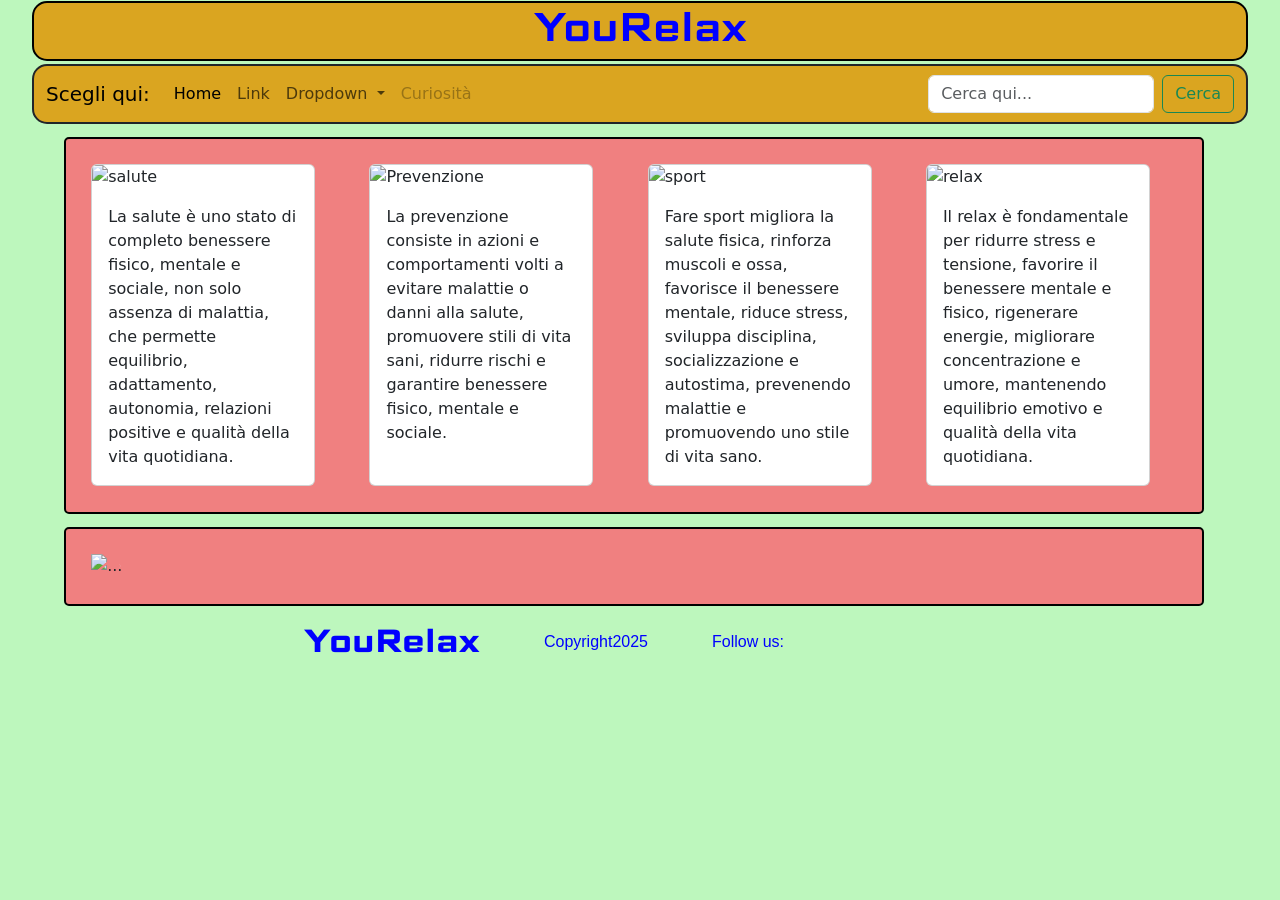
==== index.html @ 8782b9bb "allargamento viewport" ====
<!DOCTYPE html>
<html lang="en">

<head>
    <meta charset="UTF-8">
    <meta name="viewport" content="width=device-width, initial-scale=1.0">
    <link href="https://cdn.jsdelivr.net/npm/bootstrap@5.3.8/dist/css/bootstrap.min.css" rel="stylesheet" integrity="sha384-sRIl4kxILFvY47J16cr9ZwB07vP4J8+LH7qKQnuqkuIAvNWLzeN8tE5YBujZqJLB" crossorigin="anonymous">
    <script src="https://kit.fontawesome.com/94c4c4af99.js" crossorigin="anonymous"></script>
    <link rel="preconnect" href="https://fonts.googleapis.com">
    <link rel="preconnect" href="https://fonts.gstatic.com" crossorigin>
    <link href="https://fonts.googleapis.com/css2?family=Science+Gothic:wght@100..900&display=swap" rel="stylesheet">
    <link rel="icon" href="favicon.ico"v=1 type="image/x-icon">
    <link rel="stylesheet" href="style.css">
    <title>YouRelax</title>
</head>

<body>
  <div class="header">
    <div class="testata">
        <h1>YouRelax</h1>
    </div>
    <nav class="navbar navbar-expand-lg navbar-goldenrod">
  <div class="container-fluid">
    <a class="navbar-brand" href="#">Scegli qui:</a>
    <button class="navbar-toggler" type="button" data-bs-toggle="collapse" data-bs-target="#navbarSupportedContent" aria-controls="navbarSupportedContent" aria-expanded="false" aria-label="Toggle navigation">
      <span class="navbar-toggler-icon"></span>
    </button>
    <div class="collapse navbar-collapse" id="navbarSupportedContent">
      <ul class="navbar-nav me-auto mb-2 mb-lg-0">
        <li class="nav-item">
          <a class="nav-link active" aria-current="page" href="#">Home</a>
        </li>
        <li class="nav-item">
          <a class="nav-link" href="#">Link</a>
        </li>
        <li class="nav-item dropdown">
          <a class="nav-link dropdown-toggle" href="#" role="button" data-bs-toggle="dropdown" aria-expanded="false">
            Dropdown
          </a>
          <ul class="dropdown-menu">
            <li><a class="dropdown-item" href="#">Ares 118</a></li>
            <li><a class="dropdown-item" href="#">Pronto Intervento</a></li>
            <li><hr class="dropdown-divider"></li>
            <li><a class="dropdown-item" href="#">Altro</a></li>
          </ul>
        </li>
        <li class="nav-item">
          <a class="nav-link disabled" aria-disabled="true">Curiosità</a>
        </li>
      </ul>
      <form class="d-flex" role="search">
        <input class="form-control me-2" type="search" placeholder="Cerca qui..." aria-label="Search"/>
        <button class="btn btn-outline-success" type="submit">Cerca</button>
      </form>
    </div>
  </div>
</nav>
</div>
    <div class="container">
      <div class="card" style="width: 14rem;">
  <img src="https://media.istockphoto.com/id/1613148057/it/foto/salute-mentale.jpg?s=612x612&w=0&k=20&c=263CihK3C4SocmMyltswMUFnj9gfRSRnRgd_oVZvPL0=" class="card-img-top" alt="salute">
  <div class="card-body">
    <p class="card-text">La salute è uno stato di completo benessere fisico, 
                    mentale e sociale, non solo assenza di malattia,
                     che permette equilibrio, adattamento, autonomia, 
                     relazioni positive e qualità della vita quotidiana.</p>
  </div>
</div>
        <!-- <div class="articoli">
            <span>Salute</span>
           
            <div>
                <span class="articoloSpan">
                    La salute è uno stato di completo benessere fisico, 
                    mentale e sociale, non solo assenza di malattia,
                     che permette equilibrio, adattamento, autonomia, 
                     relazioni positive e qualità della vita quotidiana.
                </span>
            </div>
        </div> -->
<div class="card" style="width: 14rem;">
  <img src="https://images.ctfassets.net/sqy8sbi9hlp9/4yeVpJTluyvfTbmeQUhr4L/0cd8ab4b778114ca96f09db0a5014cc3/unnamed.jpg?w=750&h=500&fl=progressive&q=50&fm=jpg" class="card-img-top" alt="Prevenzione">
  <div class="card-body">
    <p class="card-text">La prevenzione consiste in azioni e comportamenti
                     volti a evitare malattie o danni alla salute, 
                    promuovere stili di vita sani, ridurre rischi e 
                    garantire benessere fisico, mentale e sociale.</p>
  </div>
</div>
        <!-- <div class="articoli">
            <span>Prevenzione</span>
            <div>
                <span class="articoloSpan">
                    La prevenzione consiste in azioni e comportamenti
                     volti a evitare malattie o danni alla salute, 
                    promuovere stili di vita sani, ridurre rischi e 
                    garantire benessere fisico, mentale e sociale.
                </span>
            </div>
        </div> -->
<div class="card" style="width: 14rem;">
  <img src="https://img.freepik.com/foto-gratuito/strumenti-sportivi_53876-138077.jpg?semt=ais_hybrid&w=740&q=80" class="card-img-top" alt="sport">
  <div class="card-body">
    <p class="card-text">Fare sport migliora la salute fisica, rinforza muscoli e ossa, 
                    favorisce il benessere mentale, riduce stress, sviluppa disciplina,
                     socializzazione e autostima, prevenendo malattie 
                     e promuovendo uno stile di vita sano.</p>
  </div>
</div>
        <!-- <div class="articoli">
            <span>Sport</span>
            <div>
                <span class="articoloSpan">
                    Fare sport migliora la salute fisica, rinforza muscoli e ossa, 
                    favorisce il benessere mentale, riduce stress, sviluppa disciplina,
                     socializzazione e autostima, prevenendo malattie 
                     e promuovendo uno stile di vita sano.
                </span>
            </div>
        </div> -->
<div class="card" style="width: 14rem;">
  <img src="https://t4.ftcdn.net/jpg/03/07/47/51/360_F_307475146_PNmZpPfzy19ULP3JpSUNIxG5uI30HY6X.jpg" class="card-img-top" alt="relax">
  <div class="card-body">
    <p class="card-text">Il relax è fondamentale per ridurre stress e tensione, 
                    favorire il benessere mentale e fisico, rigenerare energie,
                     migliorare concentrazione e umore, mantenendo 
                     equilibrio emotivo e qualità della vita quotidiana.</p>
  </div>
</div>
        <!-- <div class="articoli">
            <span>Relax</span>
            <div>
                <span class="articoloSpan">
                    Il relax è fondamentale per ridurre stress e tensione, 
                    favorire il benessere mentale e fisico, rigenerare energie,
                     migliorare concentrazione e umore, mantenendo 
                     equilibrio emotivo e qualità della vita quotidiana.
                </span>
            </div>
        </div> -->
    </div>
    <div class="container">
        <div id="carouselExampleFade" class="carousel slide carousel-fade">
  <div class="carousel-inner">
    <div class="carousel-item active">
      <img src="https://wallpapers.com/images/hd/health-pictures-wzhn47jws3e8w5zc.jpg" class="d-block w-100" alt="...">
    </div>
    <div class="carousel-item">
      <img src="https://static.vecteezy.com/system/resources/previews/021/883/288/non_2x/immunology-illustration-with-people-immune-protection-system-helping-to-get-rid-of-infections-and-harmful-bacteria-in-cartoon-hand-drawn-templates-vector.jpg" class="d-block w-100" alt="...">
    </div>
    <div class="carousel-item">
      <img src="https://www.padovaring.it/wp-content/uploads/2025/02/Una-psicologia-dello-sport-o-una-psicologia-dellessere-umano-che-fa-sport-Padova-ring-boxe.jpg" class="d-block w-100" alt="...">
    </div>
    <div class="carousel-item">
      <img src="https://cdn.pixabay.com/photo/2022/04/19/08/32/relax-7142183_1280.jpg" class="d-block w-100" alt="...">
    </div>
  </div>
  <button class="carousel-control-prev" type="button" data-bs-target="#carouselExampleFade" data-bs-slide="prev">
    <span class="carousel-control-prev-icon" aria-hidden="true"></span>
    <span class="visually-hidden">Precedente</span>
  </button>
  <button class="carousel-control-next" type="button" data-bs-target="#carouselExampleFade" data-bs-slide="next">
    <span class="carousel-control-next-icon" aria-hidden="true"></span>
    <span class="visually-hidden">Prossimo</span>
  </button>
</div>
    </div>
   <footer>
    <h2>YouRelax</h2>
    <h4>Copyright<i class="copyright-icon fa-regular fa-copyright"></i>2025</h4>
    <h3>Follow us:</h3>
    <i class="fa-brands fa-square-x-twitter"></i>
    <i class="fa-brands fa-square-facebook"></i>
    <i class="fa-brands fa-square-instagram"></i>
   </footer>
</body>
<script src="https://cdn.jsdelivr.net/npm/bootstrap@5.3.8/dist/js/bootstrap.bundle.min.js" integrity="sha384-FKyoEForCGlyvwx9Hj09JcYn3nv7wiPVlz7YYwJrWVcXK/BmnVDxM+D2scQbITxI" crossorigin="anonymous"></script>
</html>
---- style.css ----
body{
    margin: 0;
    display: flex;  
    flex-wrap: wrap;            
    justify-content: center;    
    align-items: center;  
    background-color: rgb(189, 247, 189);
}

.header{
    width: 95%;
}

.testata{
    font-family: "Science Gothic", "Helvetica Neue", Helvetica, Arial, sans-serif;
    font-weight: 600;
    color: blue;
    border-radius: 15px; 
    border: solid black 2px ;
    margin-top: 1px;
    margin-bottom: 3px;
    background-color: goldenrod;
}

.navbar-goldenrod {
    background-color: goldenrod;
    border-radius: 15px;
    border: solid 2px;
  }

h1{
    display: flex;
    justify-content: center;
}
.container{
    margin-top: 1%;
    margin-left: 1%;
    margin-right: 2%;
    padding: 2%;
    display: flex;
    gap: 5%;
    flex-wrap: wrap;
    width: 95%;
    height: auto;
    border: 2px solid black;
    border-radius: 5px;
    background-color: lightcoral;
}
.articoli {
    display: flex;
    flex-direction: column;
    margin: 1%;
    border-radius: 10%;
    width: 200px;
    height: 200px;
    background-color: pink;
}
span{
    margin-top: 2%;
    display: flex;
    justify-content: center;
    font-family:Arial, Helvetica, sans-serif;
    font-size: 15px;
    font-weight: bold;
    
    color: rgb(219, 16, 16);

}
.articoloSpan{
    display: flex;
    text-align: justify;
    margin: 5%;
    font-size: 0.7rem;
    font-family: Arial, Helvetica, sans-serif;
    color: rgb(4, 4, 124);
}
.img-container{
    display: flex;
    justify-content: center;
    margin-top: 1%;
    margin-left: 2%;
    margin-right: 2%;
    padding: 2%;
    display: flex;
    gap: 5%;
    flex-wrap: wrap;
    width: 90%;
    height: 80%x;
    border: 2px;
    border-radius: 5px;
    background-color: lightcoral;

}
.img-container img{
    width: 50%;
    border-radius: 2%;
}

footer{
    width: 100%;
    margin-top: 1rem;
    display: flex;
    flex-direction: row;
    justify-content: center;
    font-size: medium;
    font-family: Arial, Helvetica, sans-serif;
    color: blue;
    gap: 5%;
}
i{
    font-size: 200%;
}
.copyright-icon{
    vertical-align: super;
    font-size: 10px;
}
h2{
    font-family: "Science Gothic", "Helvetica Neue", Helvetica, Arial, sans-serif;
    font-weight: 600;
    color: blue;
}  
h4{
    display: flex;
    align-items: center;
    font-size: 1rem;
    font-family: Arial, Helvetica, sans-serif;
    color: blue;
}
h3{
    display: flex;
    align-items: center;
    font-size: 1rem;
    font-family: Arial, Helvetica, sans-serif;
    color: blue;
}
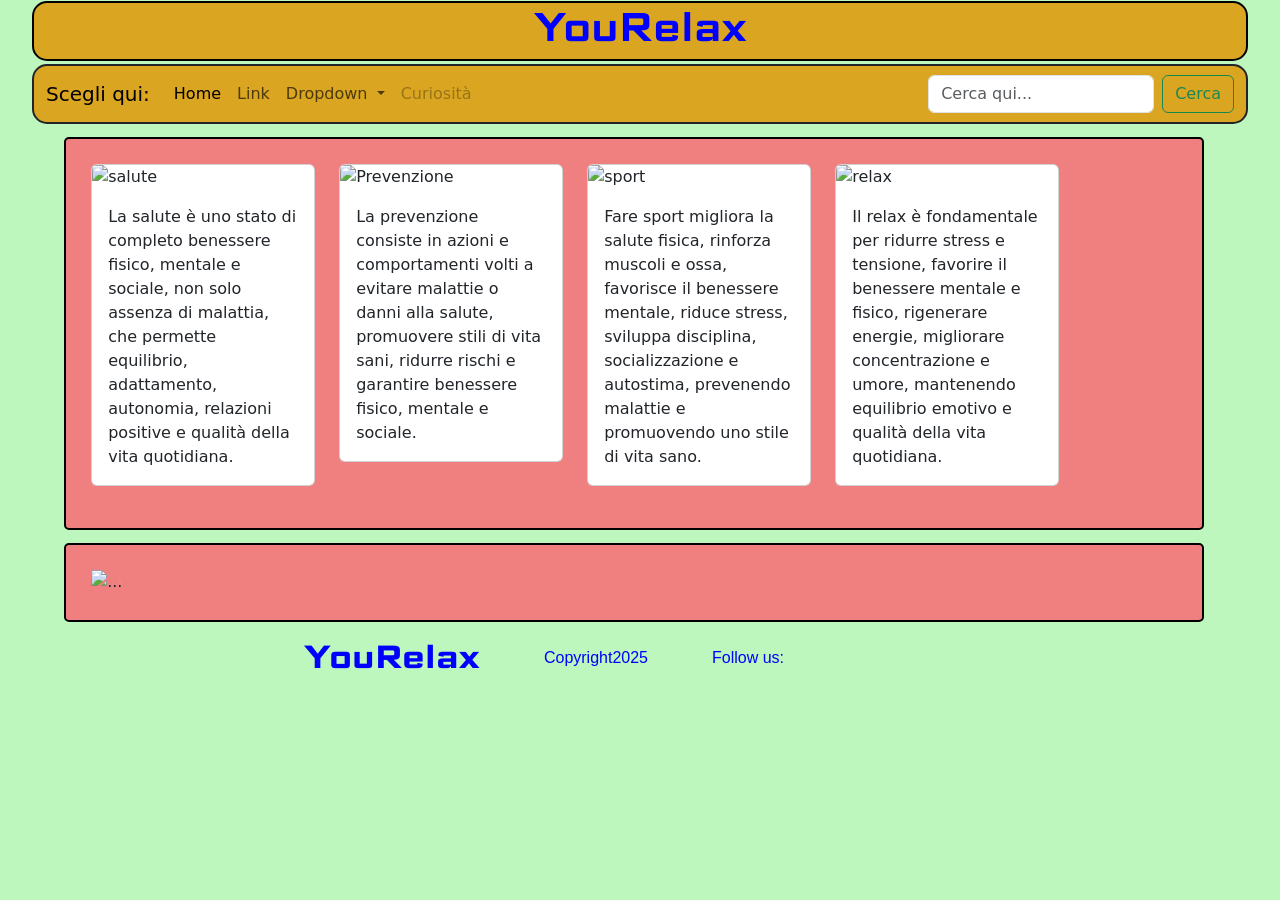
==== commit 22d42857: "modifica resposivity cards" ====
--- a/index.html
+++ b/index.html
@@ -2,177 +2,221 @@
 <html lang="en">
 
 <head>
-    <meta charset="UTF-8">
-    <meta name="viewport" content="width=device-width, initial-scale=1.0">
-    <link href="https://cdn.jsdelivr.net/npm/bootstrap@5.3.8/dist/css/bootstrap.min.css" rel="stylesheet" integrity="sha384-sRIl4kxILFvY47J16cr9ZwB07vP4J8+LH7qKQnuqkuIAvNWLzeN8tE5YBujZqJLB" crossorigin="anonymous">
-    <script src="https://kit.fontawesome.com/94c4c4af99.js" crossorigin="anonymous"></script>
-    <link rel="preconnect" href="https://fonts.googleapis.com">
-    <link rel="preconnect" href="https://fonts.gstatic.com" crossorigin>
-    <link href="https://fonts.googleapis.com/css2?family=Science+Gothic:wght@100..900&display=swap" rel="stylesheet">
-    <link rel="icon" href="favicon.ico"v=1 type="image/x-icon">
-    <link rel="stylesheet" href="style.css">
-    <title>YouRelax</title>
+  <meta charset="UTF-8">
+  <meta name="viewport" content="width=device-width, initial-scale=1.0">
+  <link href="https://cdn.jsdelivr.net/npm/bootstrap@5.3.8/dist/css/bootstrap.min.css" rel="stylesheet"
+    integrity="sha384-sRIl4kxILFvY47J16cr9ZwB07vP4J8+LH7qKQnuqkuIAvNWLzeN8tE5YBujZqJLB" crossorigin="anonymous">
+  <script src="https://kit.fontawesome.com/94c4c4af99.js" crossorigin="anonymous"></script>
+  <link rel="preconnect" href="https://fonts.googleapis.com">
+  <link rel="preconnect" href="https://fonts.gstatic.com" crossorigin>
+  <link href="https://fonts.googleapis.com/css2?family=Science+Gothic:wght@100..900&display=swap" rel="stylesheet">
+  <link rel="icon" href="favicon.ico" v=1 type="image/x-icon">
+  <link rel="stylesheet" href="style.css">
+  <title>YouRelax</title>
 </head>
 
 <body>
   <div class="header">
     <div class="testata">
-        <h1>YouRelax</h1>
+      <h1>YouRelax</h1>
+
+      <!-- ------------------------ NAVBAR ----------------------------- -->
+
     </div>
     <nav class="navbar navbar-expand-lg navbar-goldenrod">
-  <div class="container-fluid">
-    <a class="navbar-brand" href="#">Scegli qui:</a>
-    <button class="navbar-toggler" type="button" data-bs-toggle="collapse" data-bs-target="#navbarSupportedContent" aria-controls="navbarSupportedContent" aria-expanded="false" aria-label="Toggle navigation">
-      <span class="navbar-toggler-icon"></span>
-    </button>
-    <div class="collapse navbar-collapse" id="navbarSupportedContent">
-      <ul class="navbar-nav me-auto mb-2 mb-lg-0">
-        <li class="nav-item">
-          <a class="nav-link active" aria-current="page" href="#">Home</a>
-        </li>
-        <li class="nav-item">
-          <a class="nav-link" href="#">Link</a>
-        </li>
-        <li class="nav-item dropdown">
-          <a class="nav-link dropdown-toggle" href="#" role="button" data-bs-toggle="dropdown" aria-expanded="false">
-            Dropdown
-          </a>
-          <ul class="dropdown-menu">
-            <li><a class="dropdown-item" href="#">Ares 118</a></li>
-            <li><a class="dropdown-item" href="#">Pronto Intervento</a></li>
-            <li><hr class="dropdown-divider"></li>
-            <li><a class="dropdown-item" href="#">Altro</a></li>
+      <div class="container-fluid">
+        <a class="navbar-brand" href="#">Scegli qui:</a>
+        <button class="navbar-toggler" type="button" data-bs-toggle="collapse" data-bs-target="#navbarSupportedContent"
+          aria-controls="navbarSupportedContent" aria-expanded="false" aria-label="Toggle navigation">
+          <span class="navbar-toggler-icon"></span>
+        </button>
+        <div class="collapse navbar-collapse" id="navbarSupportedContent">
+          <ul class="navbar-nav me-auto mb-2 mb-lg-0">
+            <li class="nav-item">
+              <a class="nav-link active" aria-current="page" href="#">Home</a>
+            </li>
+            <li class="nav-item">
+              <a class="nav-link" href="#">Link</a>
+            </li>
+            <li class="nav-item dropdown">
+              <a class="nav-link dropdown-toggle" href="#" role="button" data-bs-toggle="dropdown"
+                aria-expanded="false">
+                Dropdown
+              </a>
+              <ul class="dropdown-menu">
+                <li><a class="dropdown-item" href="#">Ares 118</a></li>
+                <li><a class="dropdown-item" href="#">Pronto Intervento</a></li>
+                <li>
+                  <hr class="dropdown-divider">
+                </li>
+                <li><a class="dropdown-item" href="#">Altro</a></li>
+              </ul>
+            </li>
+            <li class="nav-item">
+              <a class="nav-link disabled" aria-disabled="true">Curiosità</a>
+            </li>
           </ul>
-        </li>
-        <li class="nav-item">
-          <a class="nav-link disabled" aria-disabled="true">Curiosità</a>
-        </li>
-      </ul>
-      <form class="d-flex" role="search">
-        <input class="form-control me-2" type="search" placeholder="Cerca qui..." aria-label="Search"/>
-        <button class="btn btn-outline-success" type="submit">Cerca</button>
-      </form>
+          <form class="d-flex" role="search">
+            <input class="form-control me-2" type="search" placeholder="Cerca qui..." aria-label="Search" />
+            <button class="btn btn-outline-success" type="submit">Cerca</button>
+          </form>
+        </div>
+      </div>
+    </nav>
+  </div>
+  <!-- ---------------------- FINE NAVBAR -------------------------------- -->
+
+  <!-- ---------------------INIZIO CARDS ------------------------------- -->
+  <div class="container">
+    <div class="row g-4">
+      <div class="col-md-3 mb-3">
+        <div class="card" role="button" data-bs-toggle="modal" data-bs-target="#modalSalute"
+          style="width: 14rem;cursor: pointer;">
+          <img
+            src="https://media.istockphoto.com/id/1613148057/it/foto/salute-mentale.jpg?s=612x612&w=0&k=20&c=263CihK3C4SocmMyltswMUFnj9gfRSRnRgd_oVZvPL0="
+            class="card-img-top" alt="salute">
+          <div class="card-body">
+            <p class="card-text">La salute è uno stato di completo benessere fisico,
+              mentale e sociale, non solo assenza di malattia,
+              che permette equilibrio, adattamento, autonomia,
+              relazioni positive e qualità della vita quotidiana.</p>
+          </div>
+        </div>
+
+        <!-- ----------------- MODALE SALUTE --------------------- -->
+        <div class="modal" id="modalSalute" tabindex="-1">
+          <div class="modal-dialog">
+            <div class="modal-content">
+              <div class="modal-header">
+                <h5 class="modal-title">LA SALUTE</h5>
+                <button type="button" class="btn-close" data-bs-dismiss="modal" aria-label="Close"></button>
+              </div>
+              <div class="modal-body">
+                <p>La salute è uno stato di completo benessere fisico,
+                  mentale e sociale, non solo l'assenza di malattia,
+                  come definito dall'Organizzazione Mondiale della Sanità (OMS).
+                  È un concetto complesso che include la capacità di adattarsi ai cambiamenti,
+                  di mantenere un equilibrio vitale e di partecipare attivamente
+                  alla vita sociale. </p>
+              </div>
+              <div class="modal-footer">
+                <button type="button" class="btn btn-secondary" data-bs-dismiss="modal">Chiudi</button>
+                <button type="button" class="btn btn-primary">Salva</button>
+              </div>
+            </div>
+          </div>
+        </div>
+      </div>
+
+      <div class="col-md-3 mb-3">
+        <div class="card" role="button" data-bs-toggle="modal" data-bs-target="#modalPrevenzione"
+          style="width: 14rem; cursor: pointer;">
+          <img
+            src="https://images.ctfassets.net/sqy8sbi9hlp9/4yeVpJTluyvfTbmeQUhr4L/0cd8ab4b778114ca96f09db0a5014cc3/unnamed.jpg?w=750&h=500&fl=progressive&q=50&fm=jpg"
+            class="card-img-top" alt="Prevenzione">
+          <div class="card-body">
+            <p class="card-text">La prevenzione consiste in azioni e comportamenti
+              volti a evitare malattie o danni alla salute,
+              promuovere stili di vita sani, ridurre rischi e
+              garantire benessere fisico, mentale e sociale.</p>
+          </div>
+        </div>
+        <!-- -------------------- MODALE Prevenzione ------------------- -->
+        <div class="modal" id="modalPrevenzione" tabindex="-1">
+          <div class="modal-dialog">
+            <div class="modal-content">
+              <div class="modal-header">
+                <h5 class="modal-title">LA PREVENZIONE</h5>
+                <button type="button" class="btn-close" data-bs-dismiss="modal" aria-label="Close"></button>
+              </div>
+              <div class="modal-body">
+                <p>La prevenzione è l'insieme di azioni e comportamenti
+                  volti a ridurre o eliminare il rischio di malattie,
+                  infortuni o danni alla salute, sia a livello individuale
+                  che collettivo. Si articola principalmente in tre livelli:
+                  primaria (evitare l'insorgenza della malattia),
+                  secondaria (identificare la malattia nelle fasi precoci) e terziaria
+                  (gestire le conseguenze di una malattia già presente). </p>
+              </div>
+              <div class="modal-footer">
+                <button type="button" class="btn btn-secondary" data-bs-dismiss="modal">Chiudi</button>
+                <button type="button" class="btn btn-primary">Salva</button>
+              </div>
+            </div>
+          </div>
+        </div>
+      </div>
+      <div class="col-md-3 mb-3">
+        <div class="card" style="width: 14rem;">
+          <img
+            src="https://img.freepik.com/foto-gratuito/strumenti-sportivi_53876-138077.jpg?semt=ais_hybrid&w=740&q=80"
+            class="card-img-top" alt="sport">
+          <div class="card-body">
+            <p class="card-text">Fare sport migliora la salute fisica, rinforza muscoli e ossa,
+              favorisce il benessere mentale, riduce stress, sviluppa disciplina,
+              socializzazione e autostima, prevenendo malattie
+              e promuovendo uno stile di vita sano.</p>
+          </div>
+        </div>
+      </div>
+        <div class="col-md-3 mb-3">
+          <div class="card" style="width: 14rem;">
+            <img src="https://t4.ftcdn.net/jpg/03/07/47/51/360_F_307475146_PNmZpPfzy19ULP3JpSUNIxG5uI30HY6X.jpg"
+              class="card-img-top" alt="relax">
+            <div class="card-body">
+              <p class="card-text">Il relax è fondamentale per ridurre stress e tensione,
+                favorire il benessere mentale e fisico, rigenerare energie,
+                migliorare concentrazione e umore, mantenendo
+                equilibrio emotivo e qualità della vita quotidiana.</p>
+            </div>
+          </div>
+        </div>
+      </div>
     </div>
   </div>
-</nav>
-</div>
-    <div class="container">
-      <div class="card" style="width: 14rem;">
-  <img src="https://media.istockphoto.com/id/1613148057/it/foto/salute-mentale.jpg?s=612x612&w=0&k=20&c=263CihK3C4SocmMyltswMUFnj9gfRSRnRgd_oVZvPL0=" class="card-img-top" alt="salute">
-  <div class="card-body">
-    <p class="card-text">La salute è uno stato di completo benessere fisico, 
-                    mentale e sociale, non solo assenza di malattia,
-                     che permette equilibrio, adattamento, autonomia, 
-                     relazioni positive e qualità della vita quotidiana.</p>
-  </div>
-</div>
-        <!-- <div class="articoli">
-            <span>Salute</span>
-           
-            <div>
-                <span class="articoloSpan">
-                    La salute è uno stato di completo benessere fisico, 
-                    mentale e sociale, non solo assenza di malattia,
-                     che permette equilibrio, adattamento, autonomia, 
-                     relazioni positive e qualità della vita quotidiana.
-                </span>
-            </div>
-        </div> -->
-<div class="card" style="width: 14rem;">
-  <img src="https://images.ctfassets.net/sqy8sbi9hlp9/4yeVpJTluyvfTbmeQUhr4L/0cd8ab4b778114ca96f09db0a5014cc3/unnamed.jpg?w=750&h=500&fl=progressive&q=50&fm=jpg" class="card-img-top" alt="Prevenzione">
-  <div class="card-body">
-    <p class="card-text">La prevenzione consiste in azioni e comportamenti
-                     volti a evitare malattie o danni alla salute, 
-                    promuovere stili di vita sani, ridurre rischi e 
-                    garantire benessere fisico, mentale e sociale.</p>
-  </div>
-</div>
-        <!-- <div class="articoli">
-            <span>Prevenzione</span>
-            <div>
-                <span class="articoloSpan">
-                    La prevenzione consiste in azioni e comportamenti
-                     volti a evitare malattie o danni alla salute, 
-                    promuovere stili di vita sani, ridurre rischi e 
-                    garantire benessere fisico, mentale e sociale.
-                </span>
-            </div>
-        </div> -->
-<div class="card" style="width: 14rem;">
-  <img src="https://img.freepik.com/foto-gratuito/strumenti-sportivi_53876-138077.jpg?semt=ais_hybrid&w=740&q=80" class="card-img-top" alt="sport">
-  <div class="card-body">
-    <p class="card-text">Fare sport migliora la salute fisica, rinforza muscoli e ossa, 
-                    favorisce il benessere mentale, riduce stress, sviluppa disciplina,
-                     socializzazione e autostima, prevenendo malattie 
-                     e promuovendo uno stile di vita sano.</p>
-  </div>
-</div>
-        <!-- <div class="articoli">
-            <span>Sport</span>
-            <div>
-                <span class="articoloSpan">
-                    Fare sport migliora la salute fisica, rinforza muscoli e ossa, 
-                    favorisce il benessere mentale, riduce stress, sviluppa disciplina,
-                     socializzazione e autostima, prevenendo malattie 
-                     e promuovendo uno stile di vita sano.
-                </span>
-            </div>
-        </div> -->
-<div class="card" style="width: 14rem;">
-  <img src="https://t4.ftcdn.net/jpg/03/07/47/51/360_F_307475146_PNmZpPfzy19ULP3JpSUNIxG5uI30HY6X.jpg" class="card-img-top" alt="relax">
-  <div class="card-body">
-    <p class="card-text">Il relax è fondamentale per ridurre stress e tensione, 
-                    favorire il benessere mentale e fisico, rigenerare energie,
-                     migliorare concentrazione e umore, mantenendo 
-                     equilibrio emotivo e qualità della vita quotidiana.</p>
-  </div>
-</div>
-        <!-- <div class="articoli">
-            <span>Relax</span>
-            <div>
-                <span class="articoloSpan">
-                    Il relax è fondamentale per ridurre stress e tensione, 
-                    favorire il benessere mentale e fisico, rigenerare energie,
-                     migliorare concentrazione e umore, mantenendo 
-                     equilibrio emotivo e qualità della vita quotidiana.
-                </span>
-            </div>
-        </div> -->
-    </div>
-    <div class="container">
-        <div id="carouselExampleFade" class="carousel slide carousel-fade">
-  <div class="carousel-inner">
-    <div class="carousel-item active">
-      <img src="https://wallpapers.com/images/hd/health-pictures-wzhn47jws3e8w5zc.jpg" class="d-block w-100" alt="...">
-    </div>
-    <div class="carousel-item">
-      <img src="https://static.vecteezy.com/system/resources/previews/021/883/288/non_2x/immunology-illustration-with-people-immune-protection-system-helping-to-get-rid-of-infections-and-harmful-bacteria-in-cartoon-hand-drawn-templates-vector.jpg" class="d-block w-100" alt="...">
-    </div>
-    <div class="carousel-item">
-      <img src="https://www.padovaring.it/wp-content/uploads/2025/02/Una-psicologia-dello-sport-o-una-psicologia-dellessere-umano-che-fa-sport-Padova-ring-boxe.jpg" class="d-block w-100" alt="...">
-    </div>
-    <div class="carousel-item">
-      <img src="https://cdn.pixabay.com/photo/2022/04/19/08/32/relax-7142183_1280.jpg" class="d-block w-100" alt="...">
+  <div class="container">
+    <div id="carouselExampleFade" class="carousel slide carousel-fade">
+      <div class="carousel-inner">
+        <div class="carousel-item active">
+          <img src="https://wallpapers.com/images/hd/health-pictures-wzhn47jws3e8w5zc.jpg" class="d-block w-100"
+            alt="...">
+        </div>
+        <div class="carousel-item">
+          <img
+            src="https://static.vecteezy.com/system/resources/previews/021/883/288/non_2x/immunology-illustration-with-people-immune-protection-system-helping-to-get-rid-of-infections-and-harmful-bacteria-in-cartoon-hand-drawn-templates-vector.jpg"
+            class="d-block w-100" alt="...">
+        </div>
+        <div class="carousel-item">
+          <img
+            src="https://www.padovaring.it/wp-content/uploads/2025/02/Una-psicologia-dello-sport-o-una-psicologia-dellessere-umano-che-fa-sport-Padova-ring-boxe.jpg"
+            class="d-block w-100" alt="...">
+        </div>
+        <div class="carousel-item">
+          <img src="https://cdn.pixabay.com/photo/2022/04/19/08/32/relax-7142183_1280.jpg" class="d-block w-100"
+            alt="...">
+        </div>
+      </div>
+      <button class="carousel-control-prev" type="button" data-bs-target="#carouselExampleFade" data-bs-slide="prev">
+        <span class="carousel-control-prev-icon" aria-hidden="true"></span>
+        <span class="visually-hidden">Precedente</span>
+      </button>
+      <button class="carousel-control-next" type="button" data-bs-target="#carouselExampleFade" data-bs-slide="next">
+        <span class="carousel-control-next-icon" aria-hidden="true"></span>
+        <span class="visually-hidden">Prossimo</span>
+      </button>
     </div>
   </div>
-  <button class="carousel-control-prev" type="button" data-bs-target="#carouselExampleFade" data-bs-slide="prev">
-    <span class="carousel-control-prev-icon" aria-hidden="true"></span>
-    <span class="visually-hidden">Precedente</span>
-  </button>
-  <button class="carousel-control-next" type="button" data-bs-target="#carouselExampleFade" data-bs-slide="next">
-    <span class="carousel-control-next-icon" aria-hidden="true"></span>
-    <span class="visually-hidden">Prossimo</span>
-  </button>
-</div>
-    </div>
-   <footer>
+  <footer>
     <h2>YouRelax</h2>
     <h4>Copyright<i class="copyright-icon fa-regular fa-copyright"></i>2025</h4>
     <h3>Follow us:</h3>
     <i class="fa-brands fa-square-x-twitter"></i>
     <i class="fa-brands fa-square-facebook"></i>
     <i class="fa-brands fa-square-instagram"></i>
-   </footer>
+  </footer>
 </body>
-<script src="https://cdn.jsdelivr.net/npm/bootstrap@5.3.8/dist/js/bootstrap.bundle.min.js" integrity="sha384-FKyoEForCGlyvwx9Hj09JcYn3nv7wiPVlz7YYwJrWVcXK/BmnVDxM+D2scQbITxI" crossorigin="anonymous"></script>
+<script src="script.js"></script>
+<script src="https://cdn.jsdelivr.net/npm/bootstrap@5.3.8/dist/js/bootstrap.bundle.min.js"
+  integrity="sha384-FKyoEForCGlyvwx9Hj09JcYn3nv7wiPVlz7YYwJrWVcXK/BmnVDxM+D2scQbITxI" crossorigin="anonymous"></script>
+
 </html>
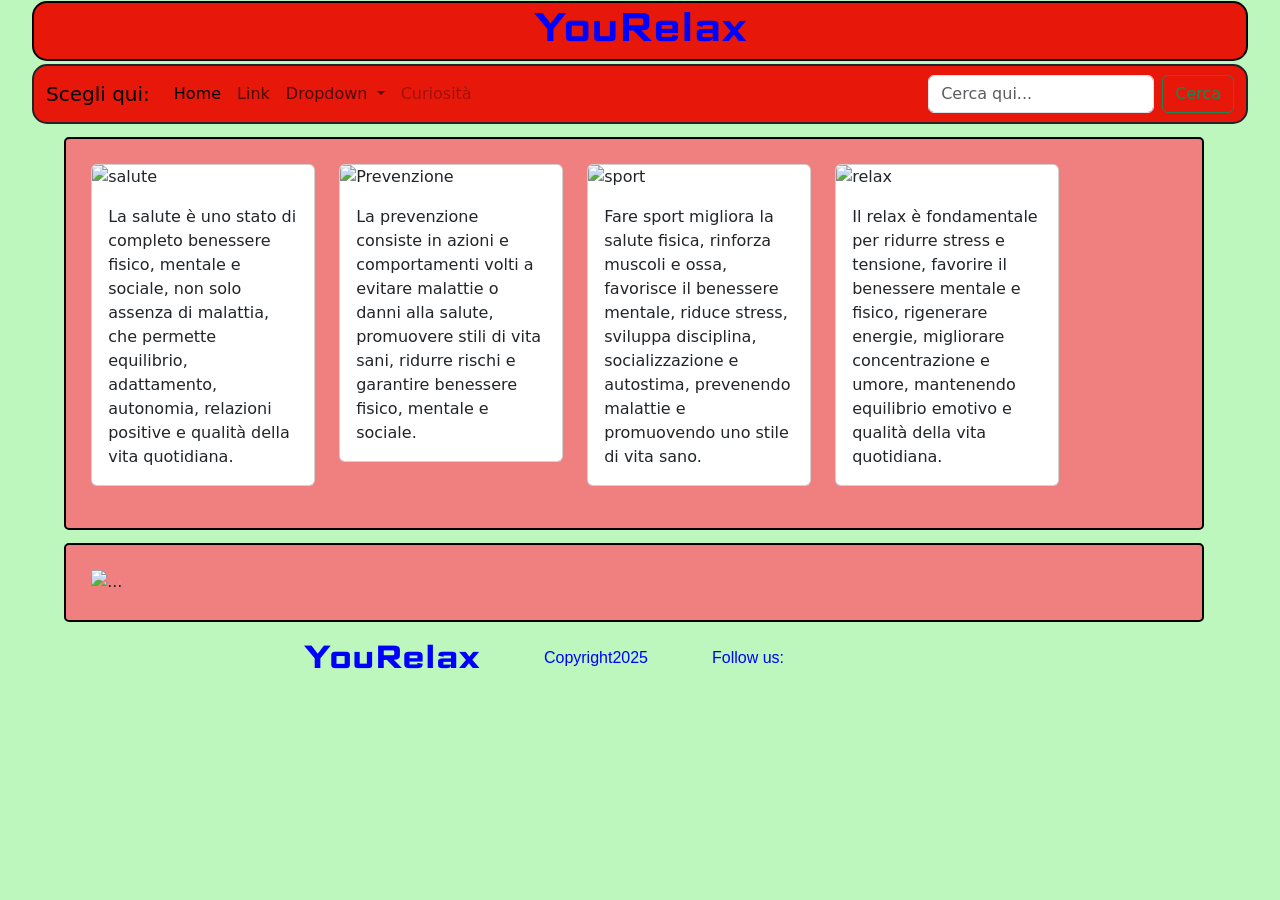
==== commit 7fd29c8f: "responsive cards e ellipsis" ====
--- a/index.html
+++ b/index.html
@@ -76,7 +76,7 @@
             src="https://media.istockphoto.com/id/1613148057/it/foto/salute-mentale.jpg?s=612x612&w=0&k=20&c=263CihK3C4SocmMyltswMUFnj9gfRSRnRgd_oVZvPL0="
             class="card-img-top" alt="salute">
           <div class="card-body">
-            <p class="card-text">La salute è uno stato di completo benessere fisico,
+            <p class="card-text card-desc">La salute è uno stato di completo benessere fisico,
               mentale e sociale, non solo assenza di malattia,
               che permette equilibrio, adattamento, autonomia,
               relazioni positive e qualità della vita quotidiana.</p>
@@ -115,7 +115,7 @@
             src="https://images.ctfassets.net/sqy8sbi9hlp9/4yeVpJTluyvfTbmeQUhr4L/0cd8ab4b778114ca96f09db0a5014cc3/unnamed.jpg?w=750&h=500&fl=progressive&q=50&fm=jpg"
             class="card-img-top" alt="Prevenzione">
           <div class="card-body">
-            <p class="card-text">La prevenzione consiste in azioni e comportamenti
+            <p class="card-text card-desc">La prevenzione consiste in azioni e comportamenti
               volti a evitare malattie o danni alla salute,
               promuovere stili di vita sani, ridurre rischi e
               garantire benessere fisico, mentale e sociale.</p>
@@ -152,7 +152,7 @@
             src="https://img.freepik.com/foto-gratuito/strumenti-sportivi_53876-138077.jpg?semt=ais_hybrid&w=740&q=80"
             class="card-img-top" alt="sport">
           <div class="card-body">
-            <p class="card-text">Fare sport migliora la salute fisica, rinforza muscoli e ossa,
+            <p class="card-text card-desc">Fare sport migliora la salute fisica, rinforza muscoli e ossa,
               favorisce il benessere mentale, riduce stress, sviluppa disciplina,
               socializzazione e autostima, prevenendo malattie
               e promuovendo uno stile di vita sano.</p>
@@ -164,7 +164,7 @@
             <img src="https://t4.ftcdn.net/jpg/03/07/47/51/360_F_307475146_PNmZpPfzy19ULP3JpSUNIxG5uI30HY6X.jpg"
               class="card-img-top" alt="relax">
             <div class="card-body">
-              <p class="card-text">Il relax è fondamentale per ridurre stress e tensione,
+              <p class="card-text card-desc">Il relax è fondamentale per ridurre stress e tensione,
                 favorire il benessere mentale e fisico, rigenerare energie,
                 migliorare concentrazione e umore, mantenendo
                 equilibrio emotivo e qualità della vita quotidiana.</p>
--- a/style.css
+++ b/style.css
@@ -19,11 +19,11 @@
     border: solid black 2px ;
     margin-top: 1px;
     margin-bottom: 3px;
-    background-color: goldenrod;
+    background-color: rgb(231, 24, 10);
 }
 
 .navbar-goldenrod {
-    background-color: goldenrod;
+    background-color: rgb(231, 24, 10);
     border-radius: 15px;
     border: solid 2px;
   }
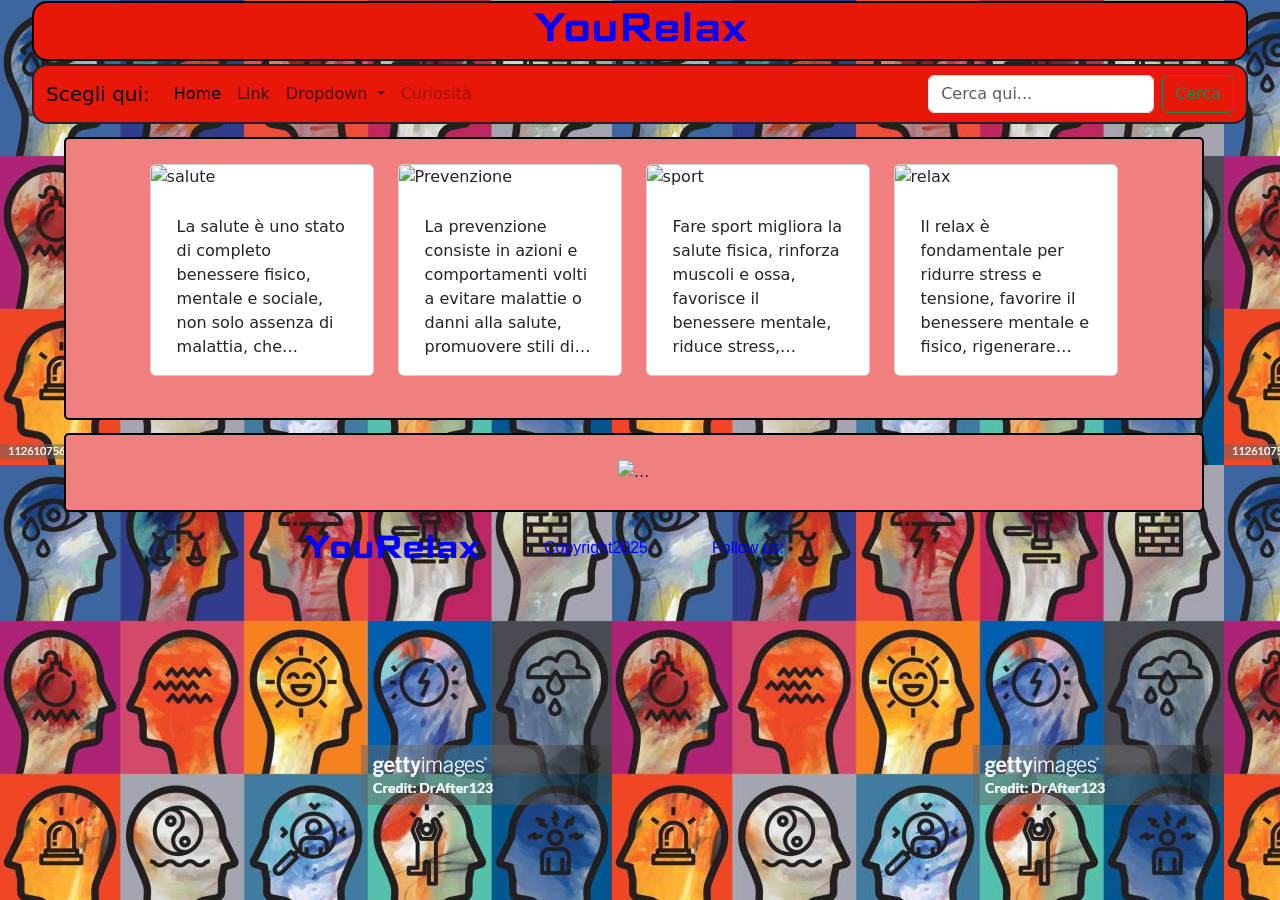
==== commit ed6b7084: "immagine nel modale" ====
--- a/index.html
+++ b/index.html
@@ -92,6 +92,11 @@
                 <button type="button" class="btn-close" data-bs-dismiss="modal" aria-label="Close"></button>
               </div>
               <div class="modal-body">
+                <div>
+                  <img src="https://media.istockphoto.com/id/1613148057/it/foto/salute-mentale.jpg
+                  ?s=612x612&w=0&k=20&c=263CihK3C4SocmMyltswMUFnj9gfRSRnRgd_oVZvPL0=" class="card-img-top"
+                    alt="salute">
+                </div>
                 <p>La salute è uno stato di completo benessere fisico,
                   mentale e sociale, non solo l'assenza di malattia,
                   come definito dall'Organizzazione Mondiale della Sanità (OMS).
@@ -130,6 +135,10 @@
                 <button type="button" class="btn-close" data-bs-dismiss="modal" aria-label="Close"></button>
               </div>
               <div class="modal-body">
+                <div>
+                  <img src="https://images.ctfassets.net/sqy8sbi9hlp9/4yeVpJTluyvfTbmeQUhr4L/0cd8ab4b778114ca96f09db0a5014cc3/unnamed.jpg?w=750&h=500&fl=progressive&q=50&fm=jpg"class="card-img-top"
+                    alt="salute">
+                </div>
                 <p>La prevenzione è l'insieme di azioni e comportamenti
                   volti a ridurre o eliminare il rischio di malattie,
                   infortuni o danni alla salute, sia a livello individuale
@@ -159,20 +168,20 @@
           </div>
         </div>
       </div>
-        <div class="col-md-3 mb-3">
-          <div class="card" style="width: 14rem;">
-            <img src="https://t4.ftcdn.net/jpg/03/07/47/51/360_F_307475146_PNmZpPfzy19ULP3JpSUNIxG5uI30HY6X.jpg"
-              class="card-img-top" alt="relax">
-            <div class="card-body">
-              <p class="card-text card-desc">Il relax è fondamentale per ridurre stress e tensione,
-                favorire il benessere mentale e fisico, rigenerare energie,
-                migliorare concentrazione e umore, mantenendo
-                equilibrio emotivo e qualità della vita quotidiana.</p>
-            </div>
+      <div class="col-md-3 mb-3">
+        <div class="card" style="width: 14rem;">
+          <img src="https://t4.ftcdn.net/jpg/03/07/47/51/360_F_307475146_PNmZpPfzy19ULP3JpSUNIxG5uI30HY6X.jpg"
+            class="card-img-top" alt="relax">
+          <div class="card-body">
+            <p class="card-text card-desc">Il relax è fondamentale per ridurre stress e tensione,
+              favorire il benessere mentale e fisico, rigenerare energie,
+              migliorare concentrazione e umore, mantenendo
+              equilibrio emotivo e qualità della vita quotidiana.</p>
           </div>
         </div>
       </div>
     </div>
+  </div>
   </div>
   <div class="container">
     <div id="carouselExampleFade" class="carousel slide carousel-fade">
--- a/style.css
+++ b/style.css
@@ -4,7 +4,7 @@
     flex-wrap: wrap;            
     justify-content: center;    
     align-items: center;  
-    background-color: rgb(189, 247, 189);
+    background-image:url(./salute_sfondo.jpg) ;
 }
 
 .header{
@@ -42,6 +42,7 @@
     flex-wrap: wrap;
     width: 95%;
     height: auto;
+    justify-content: center;
     border: 2px solid black;
     border-radius: 5px;
     background-color: lightcoral;
@@ -55,6 +56,16 @@
     height: 200px;
     background-color: pink;
 }
+
+.card-desc {
+  margin: 10px;
+  overflow: hidden;
+  display: -webkit-box;
+  -webkit-line-clamp: 6;   /* numero di righe visibili */
+  -webkit-box-orient: vertical;
+}
+
+
 span{
     margin-top: 2%;
     display: flex;
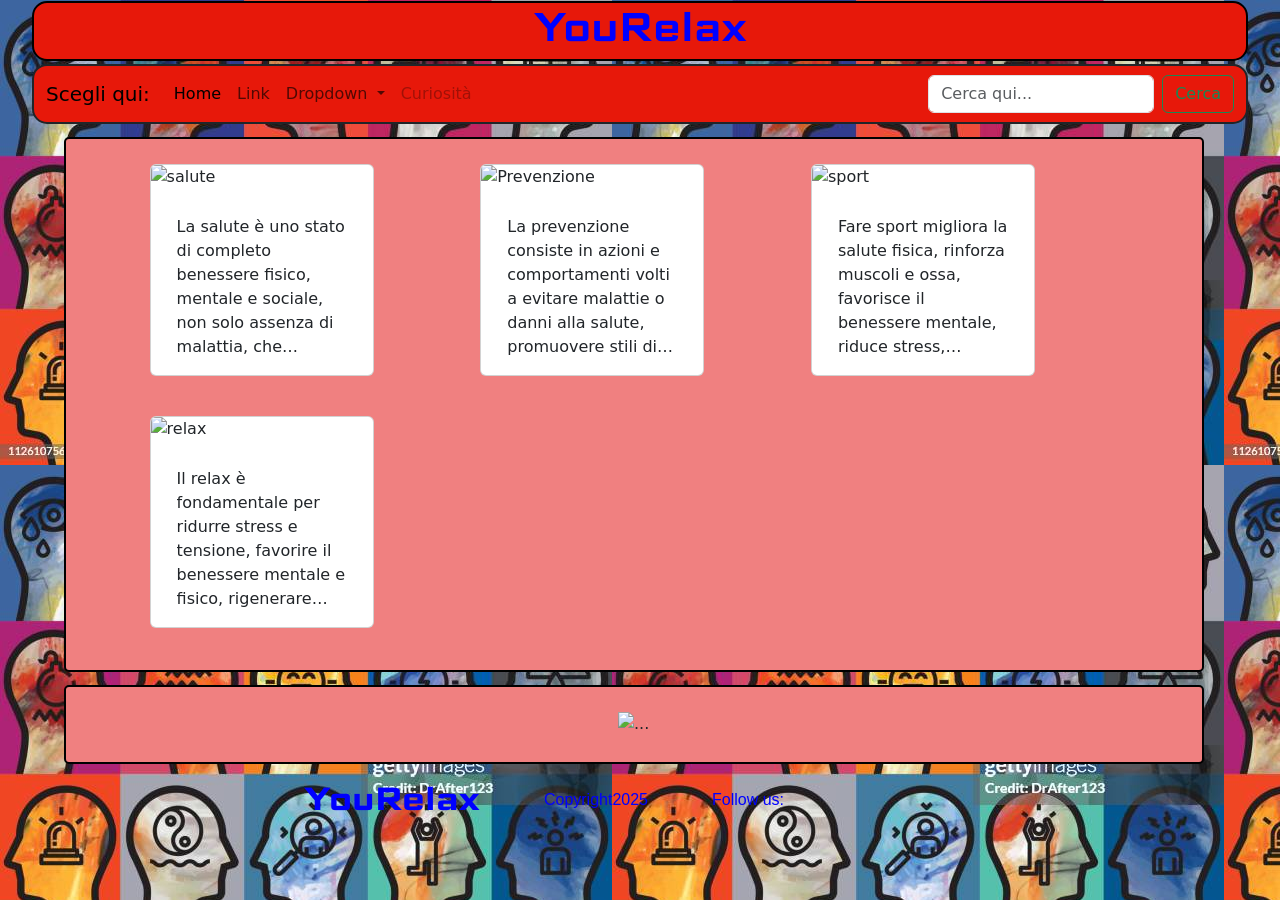
==== commit d0adbe71: "immagine nel modale" ====
--- a/index.html
+++ b/index.html
@@ -69,7 +69,7 @@
   <!-- ---------------------INIZIO CARDS ------------------------------- -->
   <div class="container">
     <div class="row g-4">
-      <div class="col-md-3 mb-3">
+      <div class="col-md-4 mb-3">
         <div class="card" role="button" data-bs-toggle="modal" data-bs-target="#modalSalute"
           style="width: 14rem;cursor: pointer;">
           <img
@@ -113,7 +113,7 @@
         </div>
       </div>
 
-      <div class="col-md-3 mb-3">
+      <div class="col-md-4 mb-3">
         <div class="card" role="button" data-bs-toggle="modal" data-bs-target="#modalPrevenzione"
           style="width: 14rem; cursor: pointer;">
           <img
@@ -155,7 +155,7 @@
           </div>
         </div>
       </div>
-      <div class="col-md-3 mb-3">
+      <div class="col-md-4 mb-3">
         <div class="card" style="width: 14rem;">
           <img
             src="https://img.freepik.com/foto-gratuito/strumenti-sportivi_53876-138077.jpg?semt=ais_hybrid&w=740&q=80"
@@ -168,7 +168,7 @@
           </div>
         </div>
       </div>
-      <div class="col-md-3 mb-3">
+      <div class="col-md-4 mb-3">
         <div class="card" style="width: 14rem;">
           <img src="https://t4.ftcdn.net/jpg/03/07/47/51/360_F_307475146_PNmZpPfzy19ULP3JpSUNIxG5uI30HY6X.jpg"
             class="card-img-top" alt="relax">
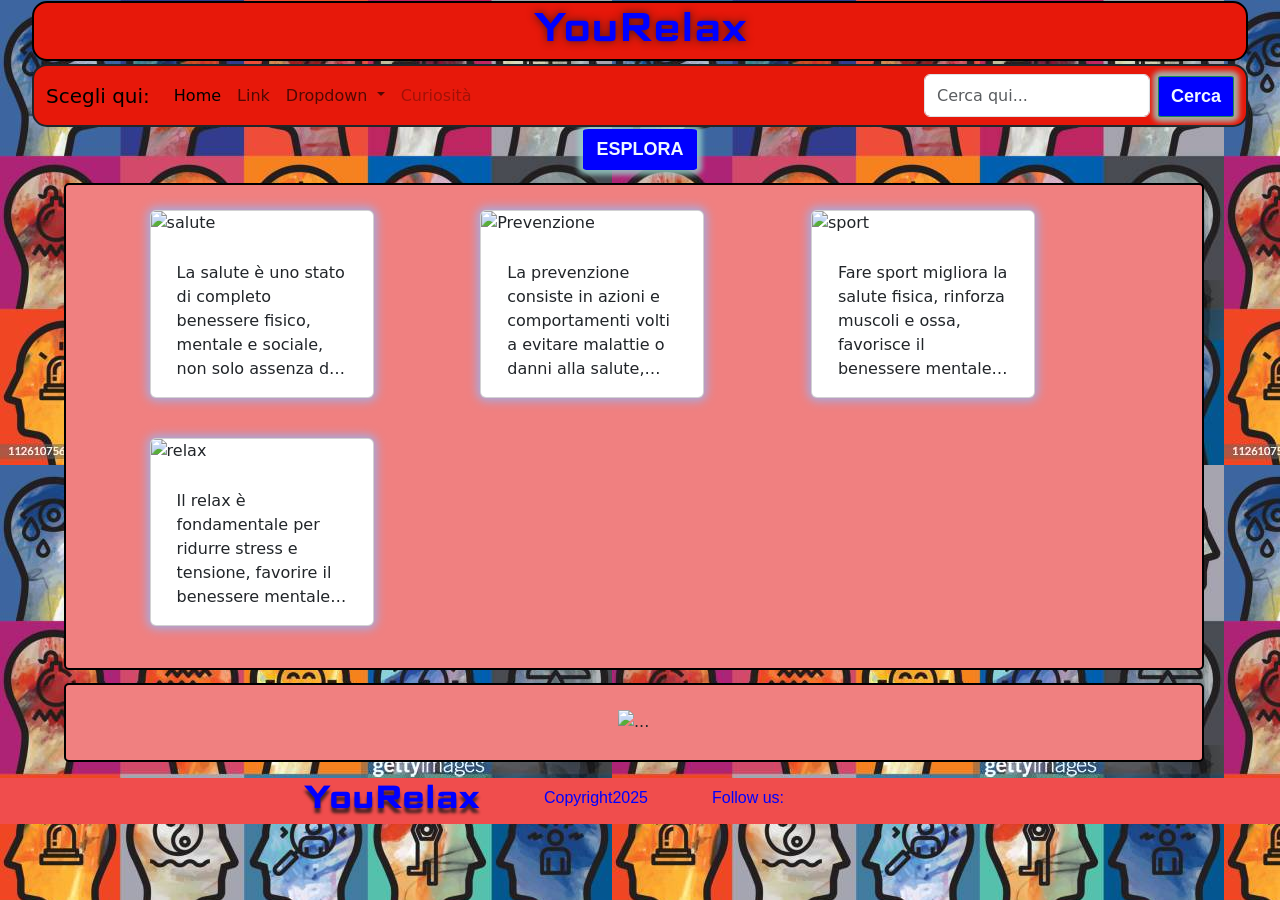
==== commit e382e1e5: "aggiunta seconda paginae" ====
--- a/index.html
+++ b/index.html
@@ -65,7 +65,7 @@
     </nav>
   </div>
   <!-- ---------------------- FINE NAVBAR -------------------------------- -->
-
+<a href="page.html" target="_blank" class="btn">ESPLORA</a> 
   <!-- ---------------------INIZIO CARDS ------------------------------- -->
   <div class="container">
     <div class="row g-4">
--- a/style.css
+++ b/style.css
@@ -28,7 +28,19 @@
     border: solid 2px;
   }
 
+.btn{
+    margin-top: 2px;
+    background-color: blue;
+    border-radius: 5%;
+    font-family:Arial, Helvetica, sans-serif;
+    font-size: large;
+    font-weight: bolder;
+    color: aliceblue;
+    box-shadow: 0 0 5px 5px rgba(151, 207, 200, 0.8);
+}
+
 h1{
+    text-shadow: 0 0 8px rgba(27, 20, 20, 0.8) ;
     display: flex;
     justify-content: center;
 }
@@ -46,6 +58,7 @@
     border: 2px solid black;
     border-radius: 5px;
     background-color: lightcoral;
+    
 }
 .articoli {
     display: flex;
@@ -61,10 +74,14 @@
   margin: 10px;
   overflow: hidden;
   display: -webkit-box;
-  -webkit-line-clamp: 6;   /* numero di righe visibili */
+  -webkit-line-clamp: 5;   /* numero di righe visibili */
   -webkit-box-orient: vertical;
+  
 }
 
+.card{
+    box-shadow: 0 0 10px 3px rgba(146, 181, 247, 0.8);
+}
 
 span{
     margin-top: 2%;
@@ -116,6 +133,7 @@
     font-size: medium;
     font-family: Arial, Helvetica, sans-serif;
     color: blue;
+    background-color: rgb(240, 77, 77);
     gap: 5%;
 }
 i{
@@ -129,6 +147,7 @@
     font-family: "Science Gothic", "Helvetica Neue", Helvetica, Arial, sans-serif;
     font-weight: 600;
     color: blue;
+    text-shadow: 0 5px 3px rgba(34, 27, 27, 0.8);
 }  
 h4{
     display: flex;
